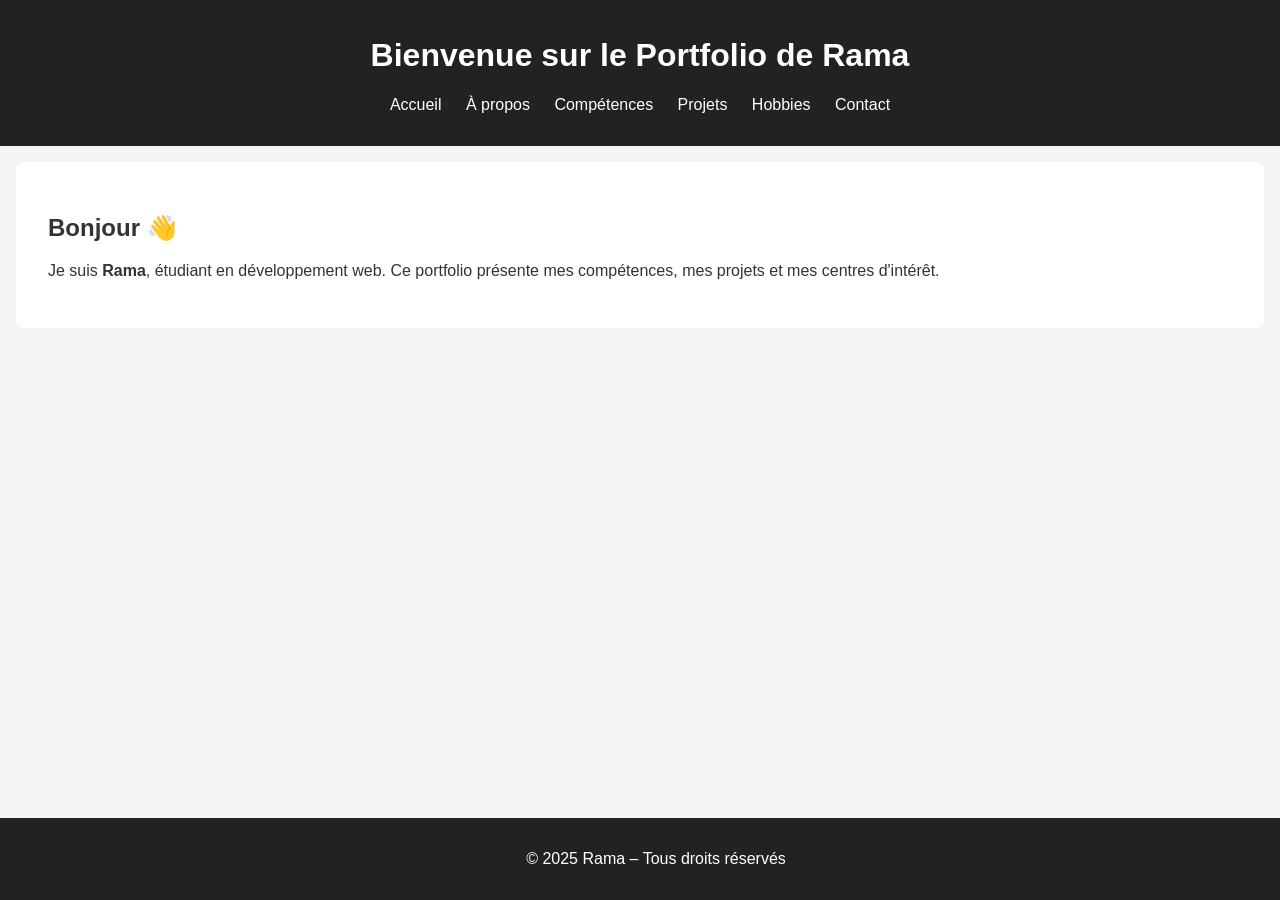
==== index.html @ 60040a72 "Add files via upload" ====
<!DOCTYPE html>
<html lang="fr">
<head>
  <meta charset="UTF-8">
  <meta name="viewport" content="width=device-width, initial-scale=1.0">
  <title>Portfolio de Rama</title>
  <link rel="stylesheet" href="style.css">
</head>
<body>
  <header>
    <h1>Bienvenue sur le Portfolio de Rama</h1>
    <nav>
      <ul>
        <li><a href="index.html">Accueil</a></li>
        <li><a href="about.html">À propos</a></li>
        <li><a href="skills.html">Compétences</a></li>
        <li><a href="projects.html">Projets</a></li>
        <li><a href="hobbies.html">Hobbies</a></li>
        <li><a href="contact.html">Contact</a></li>
      </ul>
    </nav>
  </header>
  <main>
    <h2>Bonjour 👋</h2>
    <p>Je suis <strong>Rama</strong>, étudiant en développement web. 
       Ce portfolio présente mes compétences, mes projets et mes centres d'intérêt.</p>
  </main>
  <footer>
    <p>© 2025 Rama – Tous droits réservés</p>
  </footer>
</body>
</html>
---- style.css ----
body {
  font-family: Arial, sans-serif;
  margin: 0;
  padding: 0;
  background-color: #f4f4f4;
  color: #333;
}
header {
  background-color: #222;
  color: white;
  padding: 1rem;
  text-align: center;
}
nav ul {
  list-style: none;
  padding: 0;
}
nav ul li {
  display: inline;
  margin: 0 10px;
}
nav ul li a {
  color: white;
  text-decoration: none;
}
main {
  padding: 2rem;
  background: white;
  margin: 1rem;
  border-radius: 8px;
}
footer {
  text-align: center;
  padding: 1rem;
  background-color: #222;
  color: white;
  position: fixed;
  width: 100%;
  bottom: 0;
}
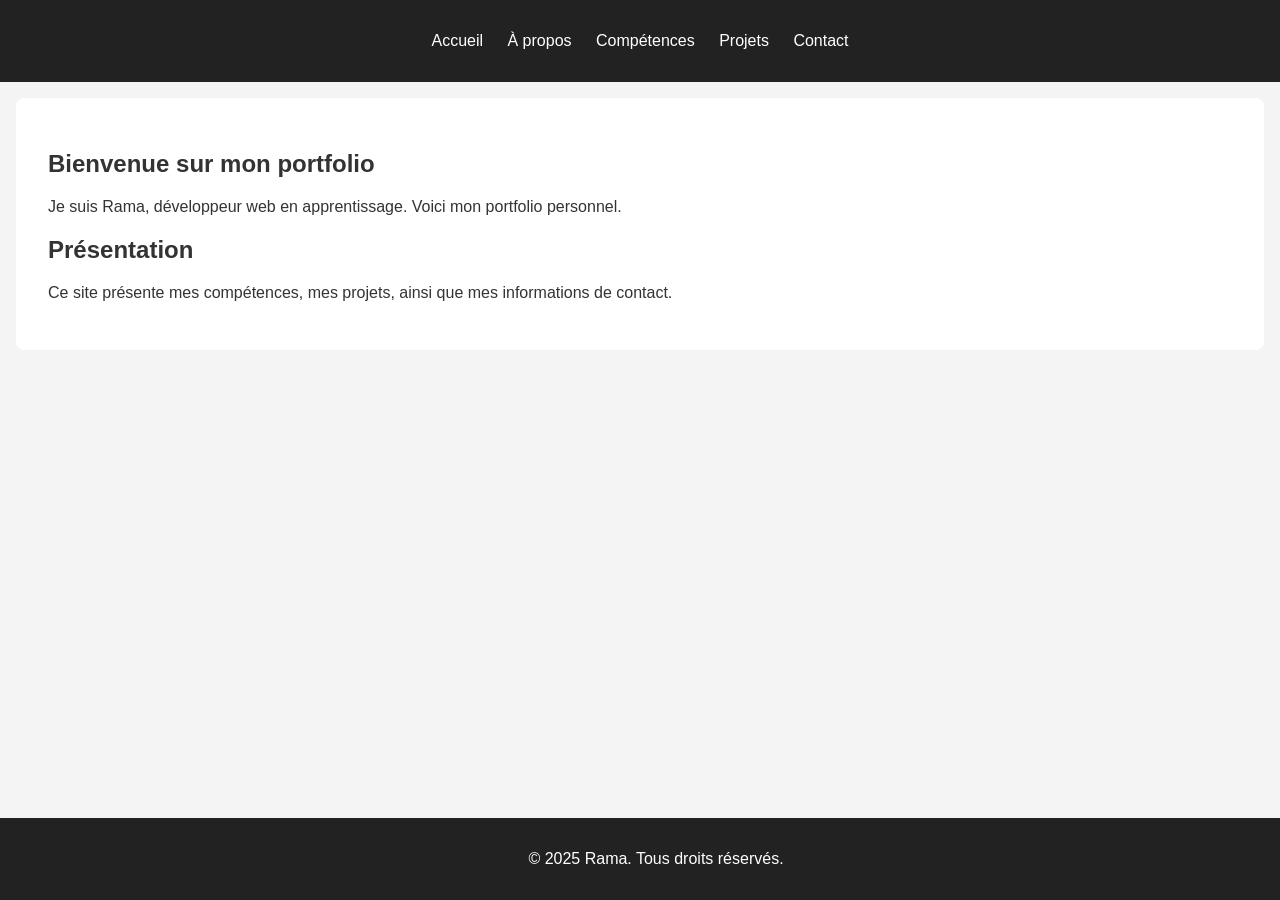
==== commit 4600982b: "Update index.html" ====
--- a/index.html
+++ b/index.html
@@ -1,32 +1,38 @@
 <!DOCTYPE html>
 <html lang="fr">
 <head>
-  <meta charset="UTF-8">
-  <meta name="viewport" content="width=device-width, initial-scale=1.0">
-  <title>Portfolio de Rama</title>
-  <link rel="stylesheet" href="style.css">
+    <meta charset="UTF-8" />
+    <meta name="viewport" content="width=device-width, initial-scale=1" />
+    <title>Accueil - Portfolio de Rama</title>
+    <link rel="stylesheet" href="style.css" />
 </head>
 <body>
-  <header>
-    <h1>Bienvenue sur le Portfolio de Rama</h1>
-    <nav>
-      <ul>
-        <li><a href="index.html">Accueil</a></li>
-        <li><a href="about.html">À propos</a></li>
-        <li><a href="skills.html">Compétences</a></li>
-        <li><a href="projects.html">Projets</a></li>
-        <li><a href="hobbies.html">Hobbies</a></li>
-        <li><a href="contact.html">Contact</a></li>
-      </ul>
-    </nav>
-  </header>
-  <main>
-    <h2>Bonjour 👋</h2>
-    <p>Je suis <strong>Rama</strong>, étudiant en développement web. 
-       Ce portfolio présente mes compétences, mes projets et mes centres d'intérêt.</p>
-  </main>
-  <footer>
-    <p>© 2025 Rama – Tous droits réservés</p>
-  </footer>
+    <header>
+        <nav>
+            <ul class="nav-list">
+                <li><a href="index.html" class="active">Accueil</a></li>
+                <li><a href="about.html">À propos</a></li>
+                <li><a href="skills.html">Compétences</a></li>
+                <li><a href="projects.html">Projets</a></li>
+                <li><a href="contact.html">Contact</a></li>
+            </ul>
+        </nav>
+    </header>
+
+    <main>
+        <section id="welcome">
+            <h1>Bienvenue sur mon portfolio</h1>
+            <p>Je suis Rama, développeur web en apprentissage. Voici mon portfolio personnel.</p>
+        </section>
+
+        <section id="intro">
+            <h2>Présentation</h2>
+            <p>Ce site présente mes compétences, mes projets, ainsi que mes informations de contact.</p>
+        </section>
+    </main>
+
+    <footer>
+        <p>© 2025 Rama. Tous droits réservés.</p>
+    </footer>
 </body>
-</html>+</html>
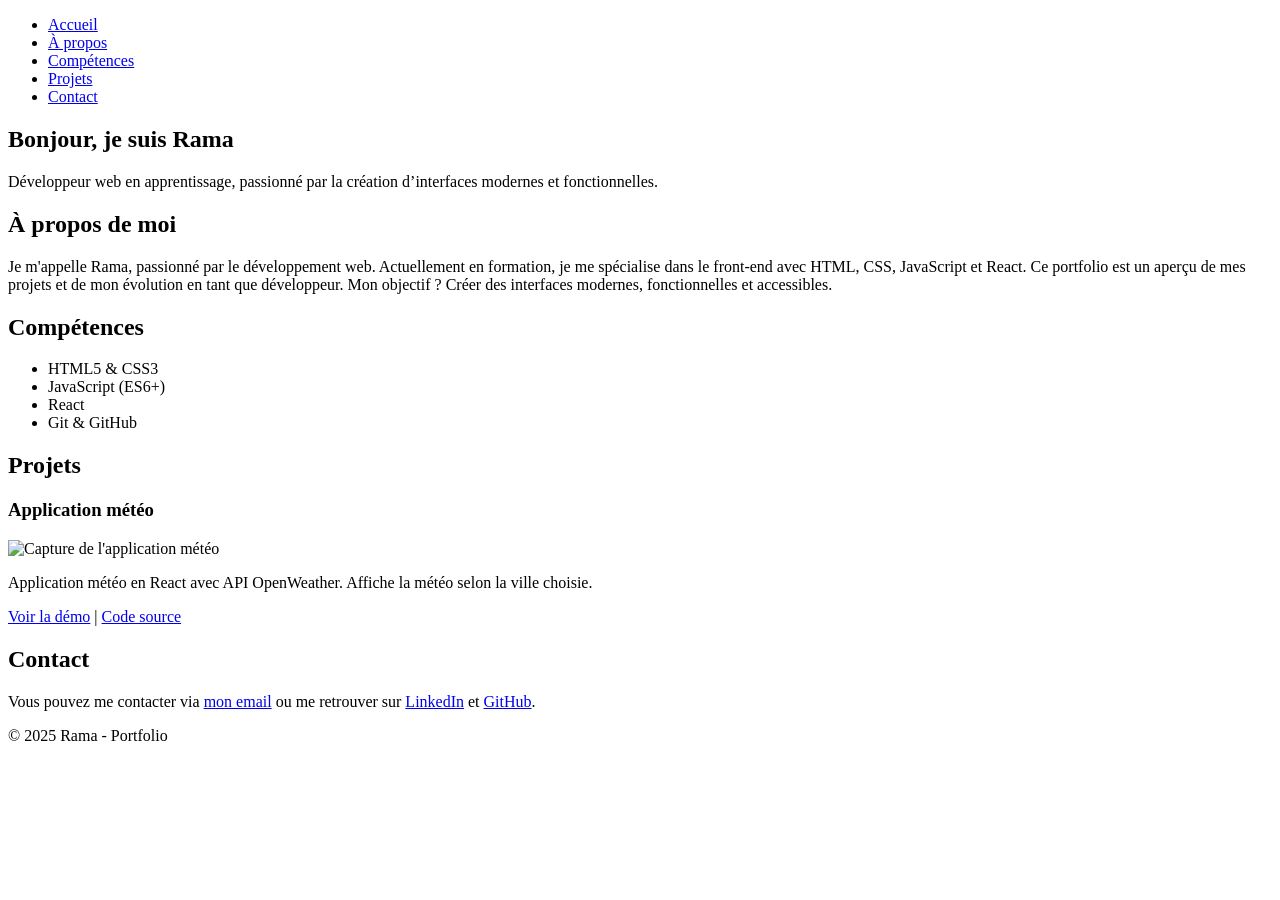
==== commit f79ccf71: "Update index.html" ====
--- a/index.html
+++ b/index.html
@@ -1,38 +1,71 @@
 <!DOCTYPE html>
 <html lang="fr">
 <head>
-    <meta charset="UTF-8" />
-    <meta name="viewport" content="width=device-width, initial-scale=1" />
-    <title>Accueil - Portfolio de Rama</title>
-    <link rel="stylesheet" href="style.css" />
+  <meta charset="UTF-8" />
+  <meta name="viewport" content="width=device-width, initial-scale=1" />
+  <title>Portfolio de Rama – Développeur Web</title>
+  <meta name="description" content="Découvrez le portfolio de Rama, développeur web spécialisé en front-end. Projets, compétences, et contact." />
+  
+  <!-- Google Fonts -->
+  <link href="https://fonts.googleapis.com/css2?family=Montserrat:wght@600&family=Roboto&display=swap" rel="stylesheet" />
+  
+  <!-- CSS -->
+  <link rel="stylesheet" href="styles.css" />
 </head>
 <body>
-    <header>
-        <nav>
-            <ul class="nav-list">
-                <li><a href="index.html" class="active">Accueil</a></li>
-                <li><a href="about.html">À propos</a></li>
-                <li><a href="skills.html">Compétences</a></li>
-                <li><a href="projects.html">Projets</a></li>
-                <li><a href="contact.html">Contact</a></li>
-            </ul>
-        </nav>
-    </header>
-
-    <main>
-        <section id="welcome">
-            <h1>Bienvenue sur mon portfolio</h1>
-            <p>Je suis Rama, développeur web en apprentissage. Voici mon portfolio personnel.</p>
-        </section>
-
-        <section id="intro">
-            <h2>Présentation</h2>
-            <p>Ce site présente mes compétences, mes projets, ainsi que mes informations de contact.</p>
-        </section>
-    </main>
-
-    <footer>
-        <p>© 2025 Rama. Tous droits réservés.</p>
-    </footer>
+  <header>
+    <nav>
+      <ul>
+        <li><a href="#accueil">Accueil</a></li>
+        <li><a href="#apropos">À propos</a></li>
+        <li><a href="#competences">Compétences</a></li>
+        <li><a href="#projets">Projets</a></li>
+        <li><a href="#contact">Contact</a></li>
+      </ul>
+    </nav>
+  </header>
+  
+  <main>
+    <section id="accueil" class="fade-in">
+      <h1>Bonjour, je suis Rama</h1>
+      <p>Développeur web en apprentissage, passionné par la création d’interfaces modernes et fonctionnelles.</p>
+    </section>
+    
+    <section id="apropos" class="fade-in">
+      <h2>À propos de moi</h2>
+      <p>Je m'appelle Rama, passionné par le développement web. Actuellement en formation, je me spécialise dans le front-end avec HTML, CSS, JavaScript et React. Ce portfolio est un aperçu de mes projets et de mon évolution en tant que développeur. Mon objectif ? Créer des interfaces modernes, fonctionnelles et accessibles.</p>
+    </section>
+    
+    <section id="competences" class="fade-in">
+      <h2>Compétences</h2>
+      <ul>
+        <li>HTML5 & CSS3</li>
+        <li>JavaScript (ES6+)</li>
+        <li>React</li>
+        <li>Git & GitHub</li>
+      </ul>
+    </section>
+    
+    <section id="projets" class="fade-in">
+      <h2>Projets</h2>
+      <article>
+        <h3>Application météo</h3>
+        <img src="assets/images/meteo.png" alt="Capture de l'application météo" />
+        <p>Application météo en React avec API OpenWeather. Affiche la météo selon la ville choisie.</p>
+        <p><a href="#">Voir la démo</a> | <a href="#">Code source</a></p>
+      </article>
+    </section>
+    
+    <section id="contact" class="fade-in">
+      <h2>Contact</h2>
+      <p>Vous pouvez me contacter via <a href="mailto:rama@example.com">mon email</a> ou me retrouver sur <a href="#">LinkedIn</a> et <a href="#">GitHub</a>.</p>
+    </section>
+  </main>
+  
+  <footer>
+    <p>© 2025 Rama - Portfolio</p>
+  </footer>
+  
+  <script src="script.js"></script>
 </body>
 </html>
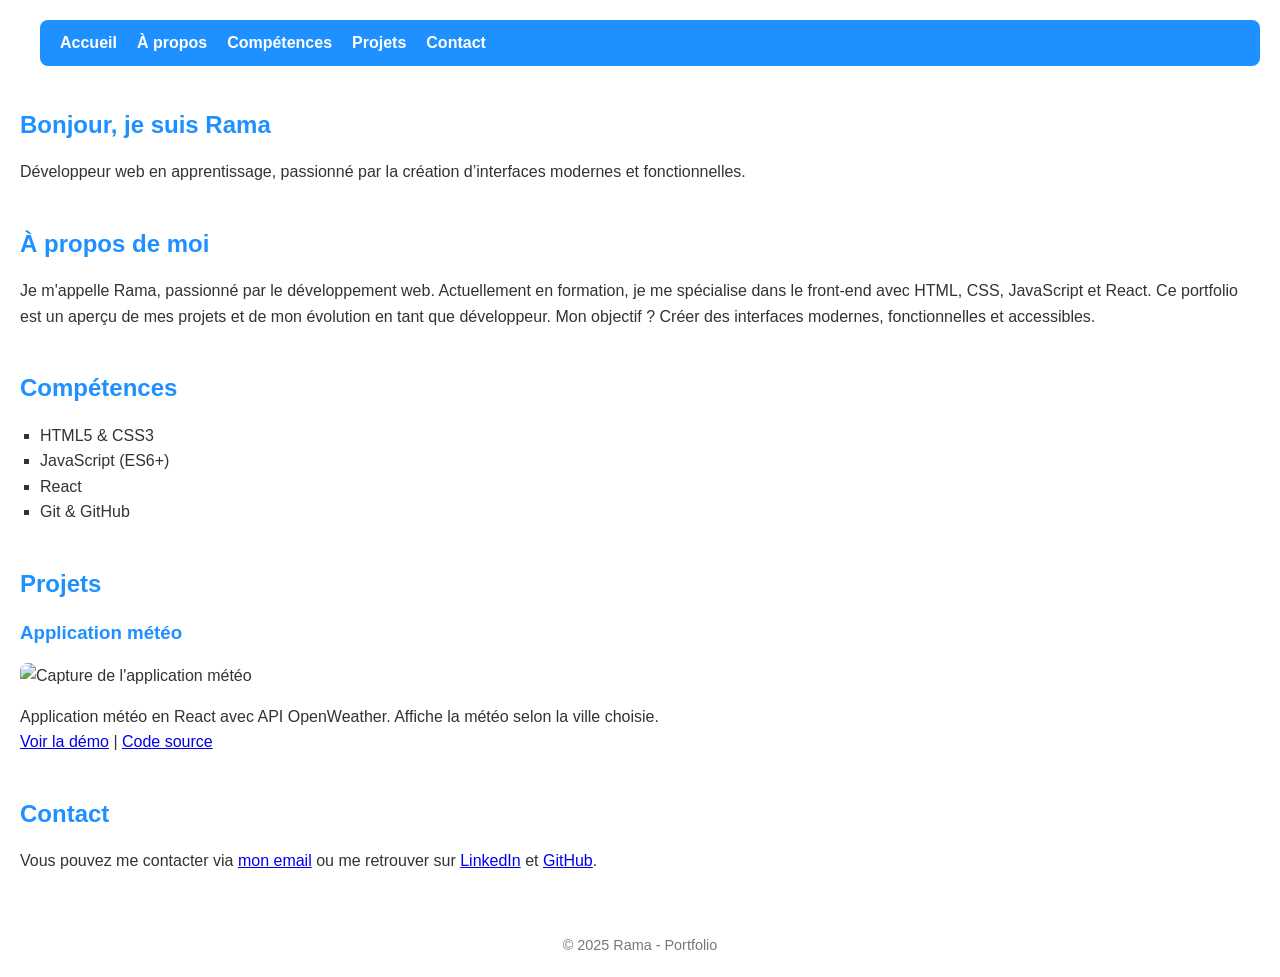
==== commit 73fd055f: "Update index.html" ====
--- a/index.html
+++ b/index.html
@@ -9,8 +9,83 @@
   <!-- Google Fonts -->
   <link href="https://fonts.googleapis.com/css2?family=Montserrat:wght@600&family=Roboto&display=swap" rel="stylesheet" />
   
-  <!-- CSS -->
-  <link rel="stylesheet" href="styles.css" />
+  <style>
+    /* Reset basique */
+    * {
+      margin: 0;
+      padding: 0;
+      box-sizing: border-box;
+    }
+
+    body {
+      font-family: 'Roboto', sans-serif;
+      color: #333333;
+      background-color: #FFFFFF;
+      line-height: 1.6;
+      padding: 20px;
+    }
+
+    header nav ul {
+      display: flex;
+      gap: 20px;
+      list-style: none;
+      background-color: #1E90FF;
+      padding: 10px 20px;
+      border-radius: 8px;
+    }
+
+    header nav ul li a {
+      color: white;
+      text-decoration: none;
+      font-weight: 600;
+      font-family: 'Montserrat', sans-serif;
+    }
+
+    header nav ul li a:hover {
+      color: #FFA500;
+    }
+
+    h1, h2, h3 {
+      font-family: 'Montserrat', sans-serif;
+      color: #1E90FF;
+      margin-bottom: 15px;
+    }
+
+    section {
+      margin: 40px 0;
+    }
+
+    ul {
+      list-style-type: square;
+      margin-left: 20px;
+    }
+
+    img {
+      max-width: 100%;
+      height: auto;
+      border-radius: 8px;
+      margin-bottom: 15px;
+    }
+
+    footer {
+      text-align: center;
+      margin-top: 60px;
+      color: #777777;
+      font-size: 0.9rem;
+    }
+
+    /* Animations fade-in */
+    .fade-in {
+      opacity: 0;
+      transform: translateY(20px);
+      transition: opacity 0.6s ease-out, transform 0.6s ease-out;
+    }
+
+    .fade-in.visible {
+      opacity: 1;
+      transform: translateY(0);
+    }
+  </style>
 </head>
 <body>
   <header>
@@ -66,6 +141,28 @@
     <p>© 2025 Rama - Portfolio</p>
   </footer>
   
-  <script src="script.js"></script>
+  <script>
+    // Fonction qui détecte quand un élément est visible dans la fenêtre
+    function isInViewport(element) {
+      const rect = element.getBoundingClientRect();
+      return (
+        rect.top <= (window.innerHeight || document.documentElement.clientHeight) &&
+        rect.bottom >= 0
+      );
+    }
+
+    // Ajoute la classe 'visible' aux éléments fade-in quand ils sont dans la viewport
+    function handleScroll() {
+      const fadeEls = document.querySelectorAll('.fade-in');
+      fadeEls.forEach(el => {
+        if (isInViewport(el)) {
+          el.classList.add('visible');
+        }
+      });
+    }
+
+    window.addEventListener('scroll', handleScroll);
+    window.addEventListener('load', handleScroll);
+  </script>
 </body>
 </html>
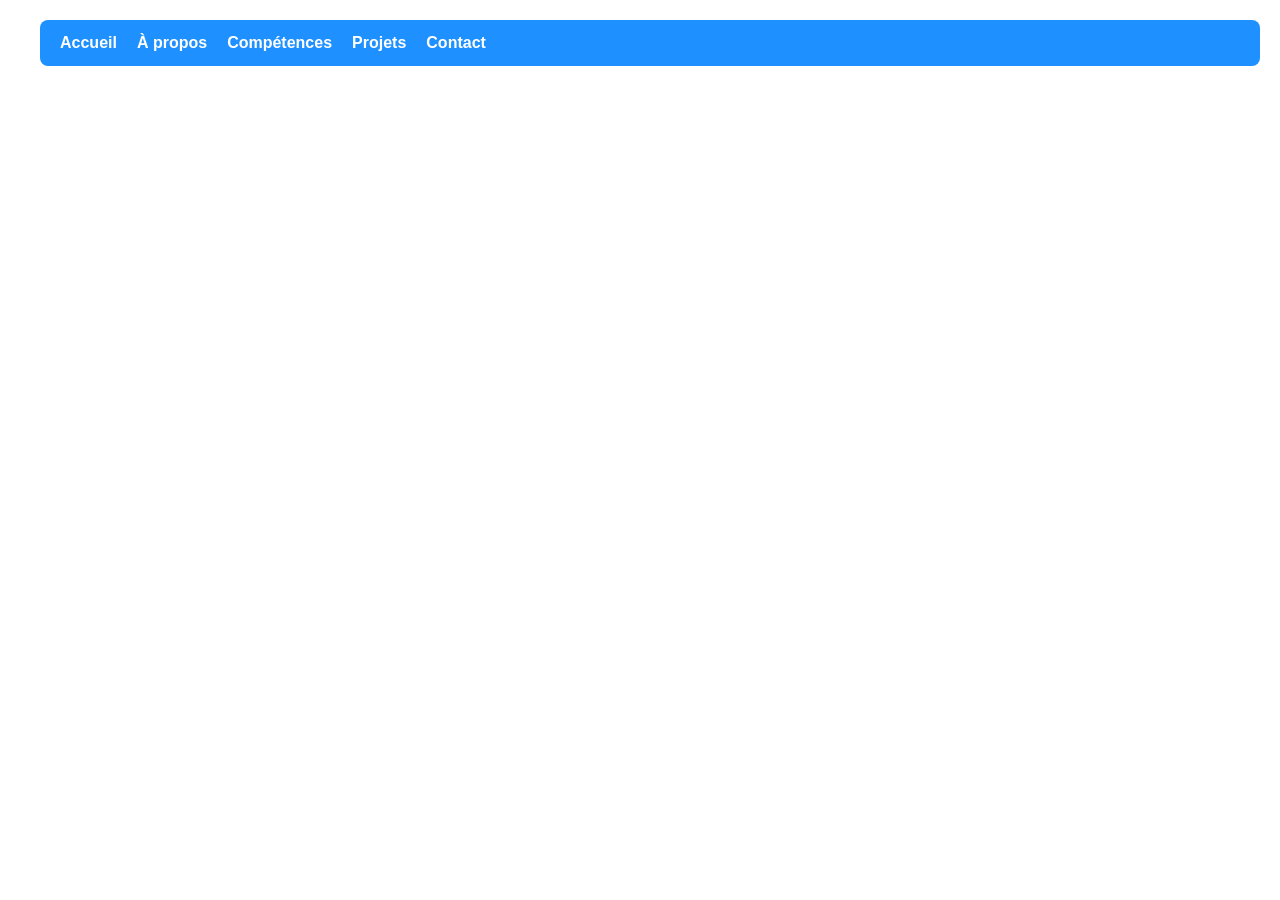
==== commit e48eaff5: "Update index.html" ====
--- a/index.html
+++ b/index.html
@@ -3,10 +3,9 @@
 <head>
   <meta charset="UTF-8" />
   <meta name="viewport" content="width=device-width, initial-scale=1" />
-  <title>Portfolio de Rama – Développeur Web</title>
-  <meta name="description" content="Découvrez le portfolio de Rama, développeur web spécialisé en front-end. Projets, compétences, et contact." />
+  <title>Portfolio de Rama – Développeuse Web</title>
+  <meta name="description" content="Découvrez le portfolio de Rama, développeuse web spécialisée en front-end. Projets, compétences, et contact." />
   
-  <!-- Google Fonts -->
   <link href="https://fonts.googleapis.com/css2?family=Montserrat:wght@600&family=Roboto&display=swap" rel="stylesheet" />
   
   <style>
@@ -85,6 +84,14 @@
       opacity: 1;
       transform: translateY(0);
     }
+
+    /* Style pour les images avatar rond */
+    .avatar {
+      border-radius: 50%;
+      width: 150px;
+      height: 150px;
+      margin-bottom: 15px;
+    }
   </style>
 </head>
 <body>
@@ -103,12 +110,14 @@
   <main>
     <section id="accueil" class="fade-in">
       <h1>Bonjour, je suis Rama</h1>
-      <p>Développeur web en apprentissage, passionné par la création d’interfaces modernes et fonctionnelles.</p>
+      <p>Développeuse web en apprentissage, passionnée par la création d’interfaces modernes et fonctionnelles.</p>
     </section>
     
-    <section id="apropos" class="fade-in">
+    <section id="apropos" class="fade-in" style="text-align: center;">
       <h2>À propos de moi</h2>
-      <p>Je m'appelle Rama, passionné par le développement web. Actuellement en formation, je me spécialise dans le front-end avec HTML, CSS, JavaScript et React. Ce portfolio est un aperçu de mes projets et de mon évolution en tant que développeur. Mon objectif ? Créer des interfaces modernes, fonctionnelles et accessibles.</p>
+      <!-- Avatar féminin intégré en base64 -->
+      <img src="[data-uri]" alt="Avatar féminin" class="avatar" />
+      <p>Je m'appelle Rama, passionnée par le développement web. Actuellement en formation, je me spécialise dans le front-end avec HTML, CSS, JavaScript et React. Ce portfolio est un aperçu de mes projets et de mon évolution en tant que développeuse. Mon objectif ? Créer des interfaces modernes, fonctionnelles et accessibles.</p>
     </section>
     
     <section id="competences" class="fade-in">
@@ -123,46 +132,8 @@
     
     <section id="projets" class="fade-in">
       <h2>Projets</h2>
+
       <article>
         <h3>Application météo</h3>
-        <img src="assets/images/meteo.png" alt="Capture de l'application météo" />
-        <p>Application météo en React avec API OpenWeather. Affiche la météo selon la ville choisie.</p>
-        <p><a href="#">Voir la démo</a> | <a href="#">Code source</a></p>
-      </article>
-    </section>
-    
-    <section id="contact" class="fade-in">
-      <h2>Contact</h2>
-      <p>Vous pouvez me contacter via <a href="mailto:rama@example.com">mon email</a> ou me retrouver sur <a href="#">LinkedIn</a> et <a href="#">GitHub</a>.</p>
-    </section>
-  </main>
-  
-  <footer>
-    <p>© 2025 Rama - Portfolio</p>
-  </footer>
-  
-  <script>
-    // Fonction qui détecte quand un élément est visible dans la fenêtre
-    function isInViewport(element) {
-      const rect = element.getBoundingClientRect();
-      return (
-        rect.top <= (window.innerHeight || document.documentElement.clientHeight) &&
-        rect.bottom >= 0
-      );
-    }
-
-    // Ajoute la classe 'visible' aux éléments fade-in quand ils sont dans la viewport
-    function handleScroll() {
-      const fadeEls = document.querySelectorAll('.fade-in');
-      fadeEls.forEach(el => {
-        if (isInViewport(el)) {
-          el.classList.add('visible');
-        }
-      });
-    }
-
-    window.addEventListener('scroll', handleScroll);
-    window.addEventListener('load', handleScroll);
-  </script>
-</body>
-</html>
+        <!-- Image projet météo en base64 -->
+        <img src="[data-uri]
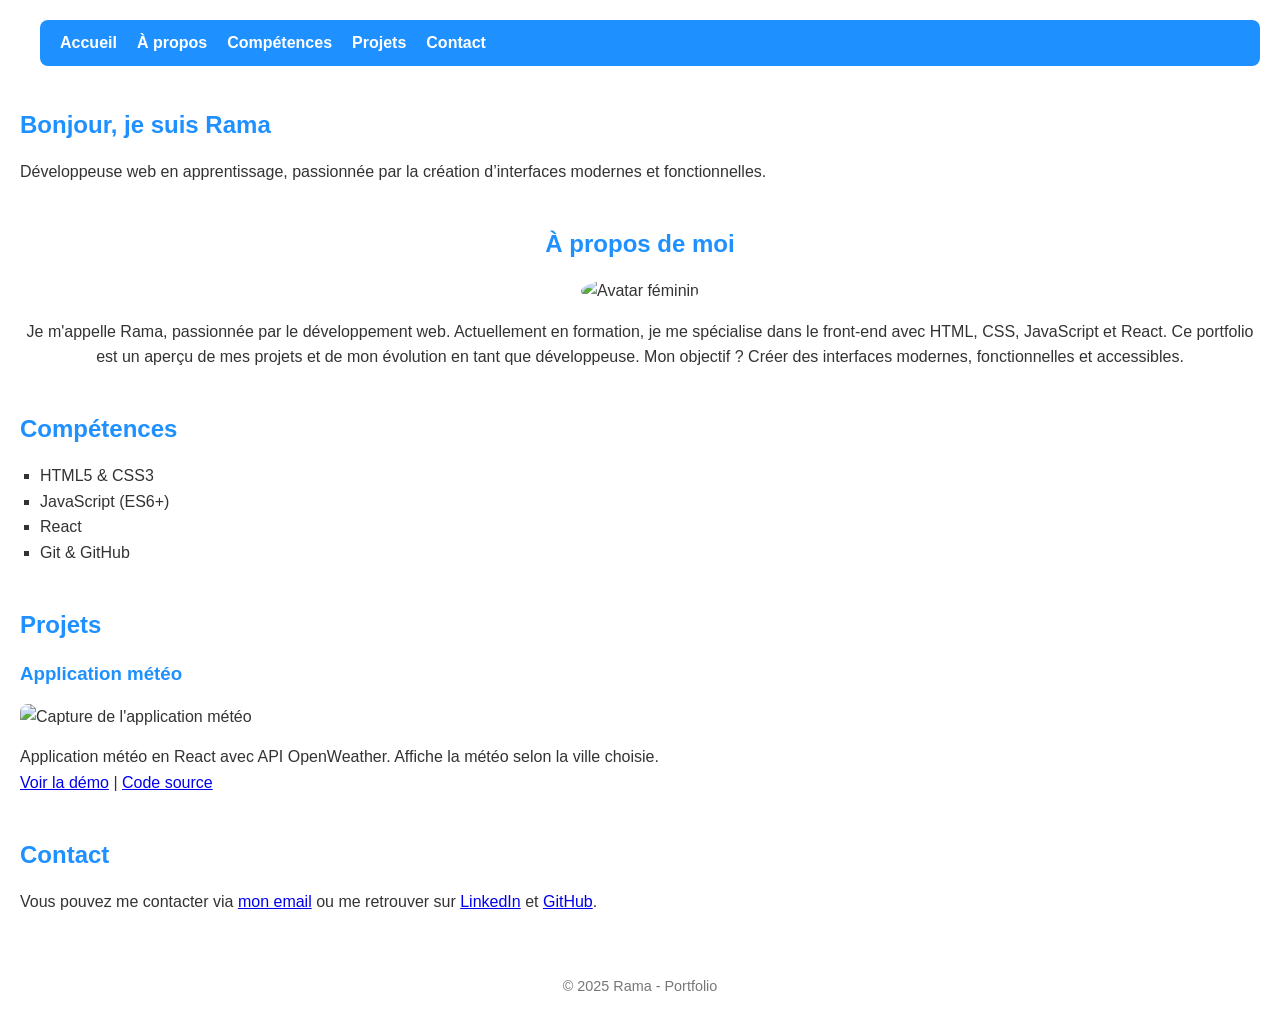
==== commit 9ff9bdb4: "Update index.html" ====
--- a/index.html
+++ b/index.html
@@ -6,6 +6,7 @@
   <title>Portfolio de Rama – Développeuse Web</title>
   <meta name="description" content="Découvrez le portfolio de Rama, développeuse web spécialisée en front-end. Projets, compétences, et contact." />
   
+  <!-- Google Fonts -->
   <link href="https://fonts.googleapis.com/css2?family=Montserrat:wght@600&family=Roboto&display=swap" rel="stylesheet" />
   
   <style>
@@ -84,14 +85,6 @@
       opacity: 1;
       transform: translateY(0);
     }
-
-    /* Style pour les images avatar rond */
-    .avatar {
-      border-radius: 50%;
-      width: 150px;
-      height: 150px;
-      margin-bottom: 15px;
-    }
   </style>
 </head>
 <body>
@@ -115,8 +108,7 @@
     
     <section id="apropos" class="fade-in" style="text-align: center;">
       <h2>À propos de moi</h2>
-      <!-- Avatar féminin intégré en base64 -->
-      <img src="[data-uri]" alt="Avatar féminin" class="avatar" />
+      <img src="https://randomuser.me/api/portraits/women/44.jpg" alt="Avatar féminin" style="border-radius: 50%; width: 150px; height: 150px; margin-bottom: 15px;" />
       <p>Je m'appelle Rama, passionnée par le développement web. Actuellement en formation, je me spécialise dans le front-end avec HTML, CSS, JavaScript et React. Ce portfolio est un aperçu de mes projets et de mon évolution en tant que développeuse. Mon objectif ? Créer des interfaces modernes, fonctionnelles et accessibles.</p>
     </section>
     
@@ -132,8 +124,49 @@
     
     <section id="projets" class="fade-in">
       <h2>Projets</h2>
-
       <article>
         <h3>Application météo</h3>
-        <!-- Image projet météo en base64 -->
-        <img src="[data-uri]
+        <img src="assets/images/meteo.png" alt="Capture de l'application météo" />
+        <p>Application météo en React avec API OpenWeather. Affiche la météo selon la ville choisie.</p>
+        <p>
+          <a href="#" target="_blank" rel="noopener noreferrer">Voir la démo</a> |
+          <a href="#" target="_blank" rel="noopener noreferrer">Code source</a>
+        </p>
+      </article>
+    </section>
+    
+    <section id="contact" class="fade-in">
+      <h2>Contact</h2>
+      <p>Vous pouvez me contacter via <a href="mailto:rama@example.com">mon email</a> ou me retrouver sur <a href="#">LinkedIn</a> et <a href="#">GitHub</a>.</p>
+    </section>
+  </main>
+  
+  <footer>
+    <p>© 2025 Rama - Portfolio</p>
+  </footer>
+  
+  <script>
+    // Fonction qui détecte quand un élément est visible dans la fenêtre
+    function isInViewport(element) {
+      const rect = element.getBoundingClientRect();
+      return (
+        rect.top <= (window.innerHeight || document.documentElement.clientHeight) &&
+        rect.bottom >= 0
+      );
+    }
+
+    // Ajoute la classe 'visible' aux éléments fade-in quand ils sont dans la viewport
+    function handleScroll() {
+      const fadeEls = document.querySelectorAll('.fade-in');
+      fadeEls.forEach(el => {
+        if (isInViewport(el)) {
+          el.classList.add('visible');
+        }
+      });
+    }
+
+    window.addEventListener('scroll', handleScroll);
+    window.addEventListener('load', handleScroll);
+  </script>
+</body>
+</html>
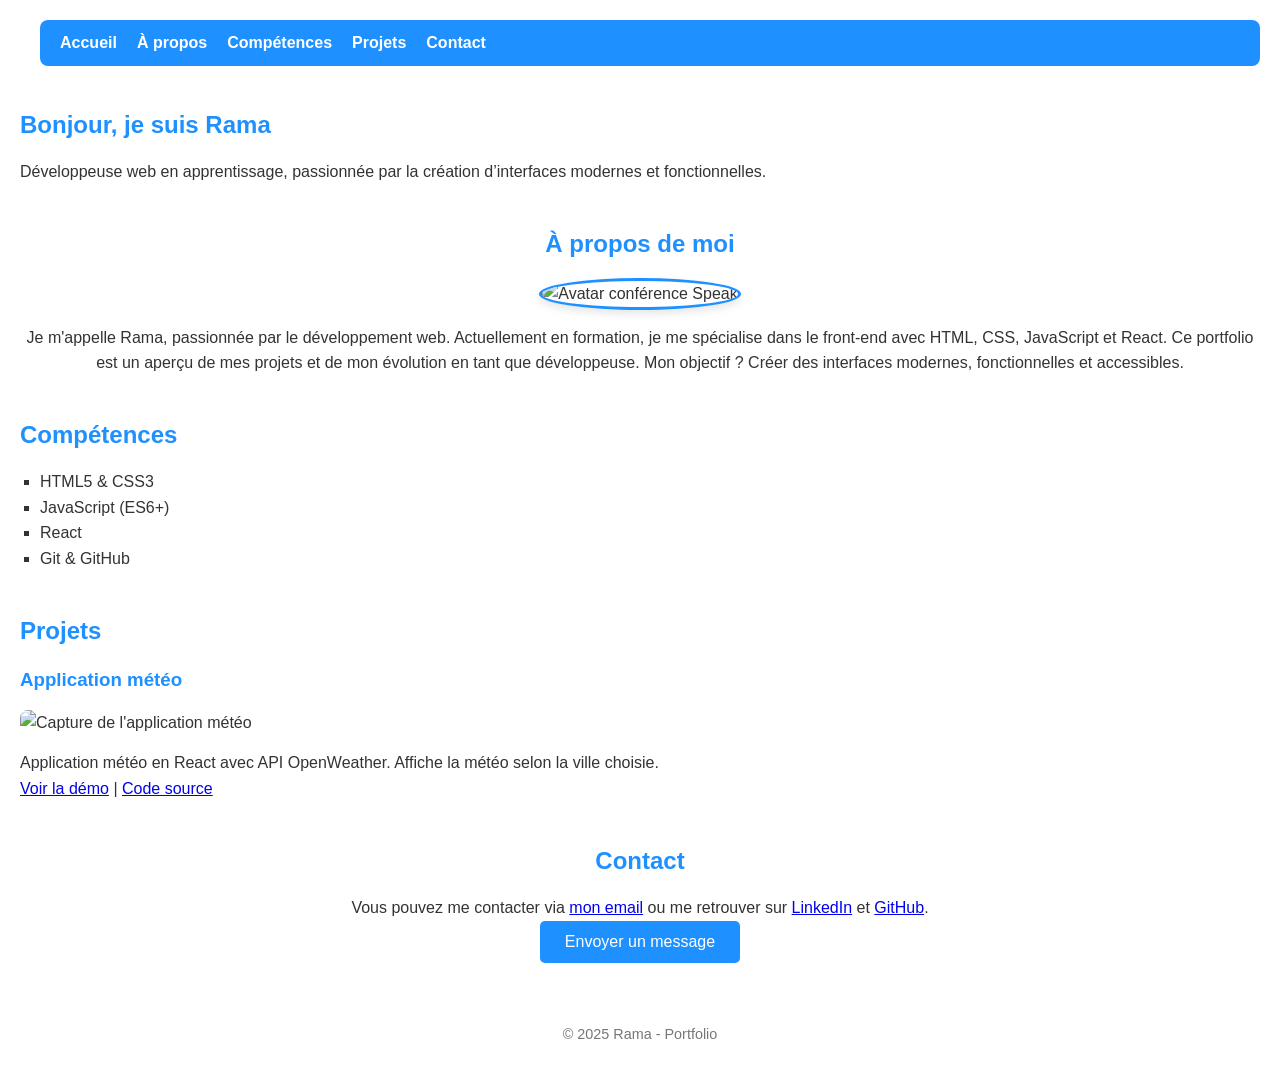
==== commit 5198d0b4: "Update index.html" ====
--- a/index.html
+++ b/index.html
@@ -84,6 +84,32 @@
     .fade-in.visible {
       opacity: 1;
       transform: translateY(0);
+    }
+
+    /* Avatar style */
+    .avatar {
+      border-radius: 50%;
+      width: 150px;
+      height: 150px;
+      margin-bottom: 15px;
+      object-fit: cover;
+      border: 3px solid #1E90FF;
+      box-shadow: 0 4px 8px rgba(0,0,0,0.1);
+    }
+
+    /* Bouton contact */
+    #btn-contact {
+      background-color: #1E90FF;
+      color: white;
+      border: none;
+      padding: 12px 25px;
+      border-radius: 5px;
+      font-size: 1rem;
+      cursor: pointer;
+      transition: background-color 0.3s ease;
+    }
+    #btn-contact:hover {
+      background-color: #155fa0;
     }
   </style>
 </head>
@@ -108,7 +134,7 @@
     
     <section id="apropos" class="fade-in" style="text-align: center;">
       <h2>À propos de moi</h2>
-      <img src="https://randomuser.me/api/portraits/women/44.jpg" alt="Avatar féminin" style="border-radius: 50%; width: 150px; height: 150px; margin-bottom: 15px;" />
+      <img src="https://cdn-icons-png.flaticon.com/512/4140/4140048.png" alt="Avatar conférence Speak" class="avatar" />
       <p>Je m'appelle Rama, passionnée par le développement web. Actuellement en formation, je me spécialise dans le front-end avec HTML, CSS, JavaScript et React. Ce portfolio est un aperçu de mes projets et de mon évolution en tant que développeuse. Mon objectif ? Créer des interfaces modernes, fonctionnelles et accessibles.</p>
     </section>
     
@@ -135,9 +161,10 @@
       </article>
     </section>
     
-    <section id="contact" class="fade-in">
+    <section id="contact" class="fade-in" style="text-align: center;">
       <h2>Contact</h2>
       <p>Vous pouvez me contacter via <a href="mailto:rama@example.com">mon email</a> ou me retrouver sur <a href="#">LinkedIn</a> et <a href="#">GitHub</a>.</p>
+      <button id="btn-contact">Envoyer un message</button>
     </section>
   </main>
   
@@ -167,6 +194,11 @@
 
     window.addEventListener('scroll', handleScroll);
     window.addEventListener('load', handleScroll);
+
+    // Ajout interaction bouton contact
+    document.getElementById('btn-contact').addEventListener('click', function() {
+      alert('Merci pour votre message ! Je vous répondrai dès que possible.');
+    });
   </script>
 </body>
 </html>
